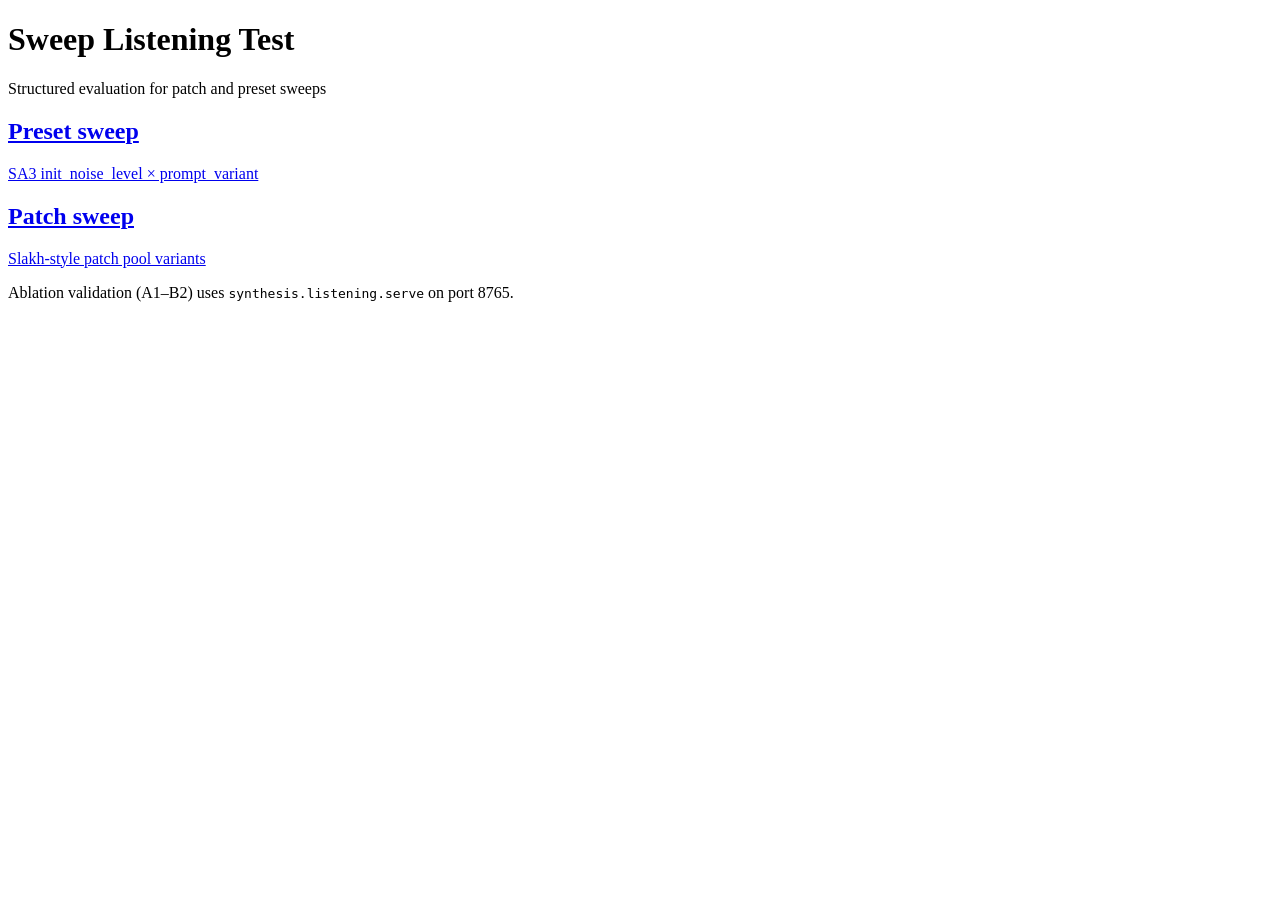
==== experiments/listening/static/index.html @ 1df4fac3 "revamp codebase" ====
<!DOCTYPE html>
<html lang="en">
<head>
  <meta charset="UTF-8">
  <meta name="viewport" content="width=device-width, initial-scale=1.0">
  <title>Sweep Listening Test</title>
  <link rel="stylesheet" href="/static/style.css">
</head>
<body>
  <main class="landing">
    <h1>Sweep Listening Test</h1>
    <p class="subtitle">Structured evaluation for patch and preset sweeps</p>
    <div class="cards">
      <a class="card" href="/test?type=preset">
        <h2>Preset sweep</h2>
        <p>SA3 init_noise_level × prompt_variant</p>
      </a>
      <a class="card" href="/test?type=patch">
        <h2>Patch sweep</h2>
        <p>Slakh-style patch pool variants</p>
      </a>
    </div>
    <p class="hint">Ablation validation (A1–B2) uses <code>synthesis.listening.serve</code> on port 8765.</p>
  </main>
</body>
</html>
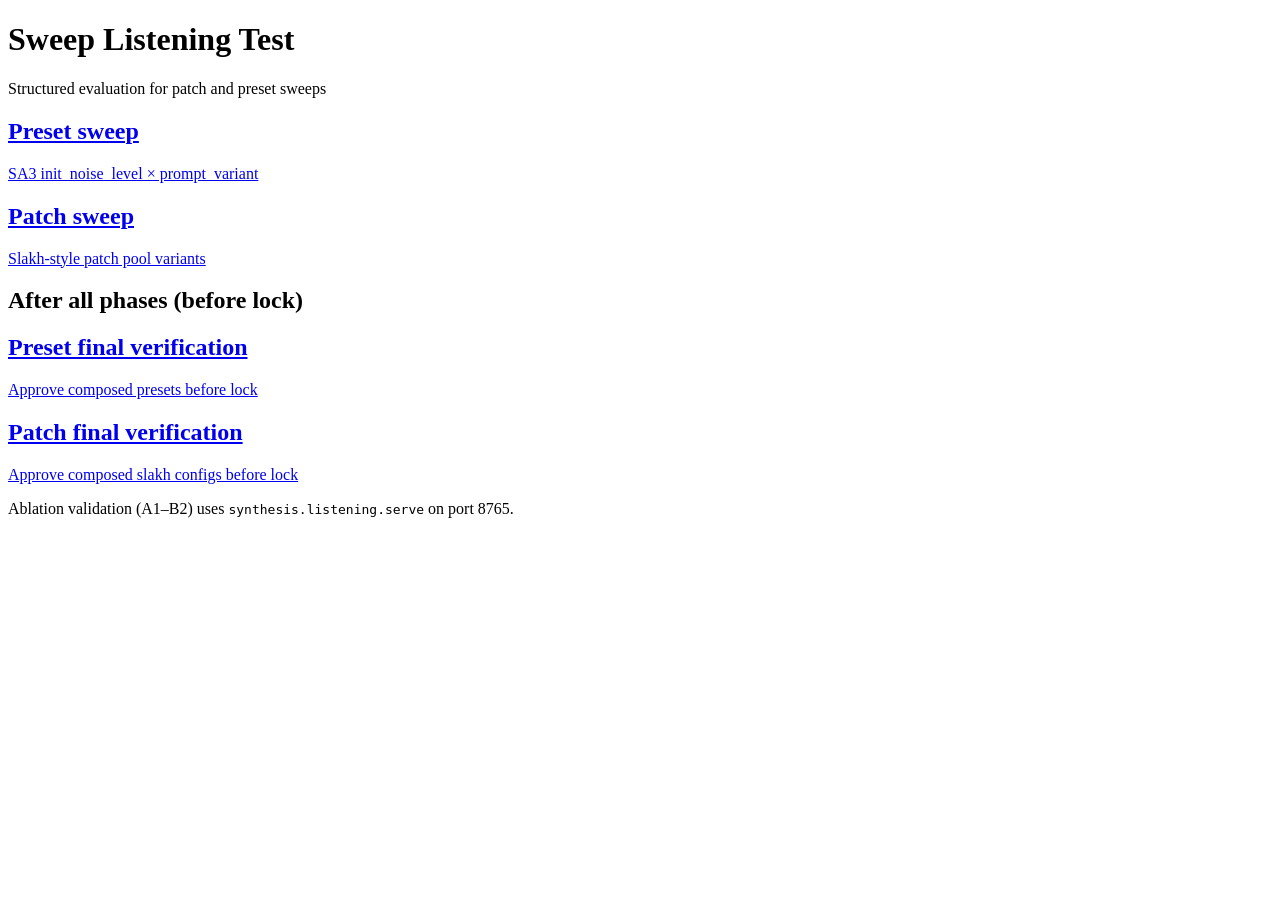
==== commit 29b74bdf: "fixes" ====
--- a/experiments/listening/static/index.html
+++ b/experiments/listening/static/index.html
@@ -20,6 +20,17 @@
         <p>Slakh-style patch pool variants</p>
       </a>
     </div>
+    <h2 class="section-title">After all phases (before lock)</h2>
+    <div class="cards">
+      <a class="card" href="/verify?type=preset">
+        <h2>Preset final verification</h2>
+        <p>Approve composed presets before lock</p>
+      </a>
+      <a class="card" href="/verify?type=patch">
+        <h2>Patch final verification</h2>
+        <p>Approve composed slakh configs before lock</p>
+      </a>
+    </div>
     <p class="hint">Ablation validation (A1–B2) uses <code>synthesis.listening.serve</code> on port 8765.</p>
   </main>
 </body>
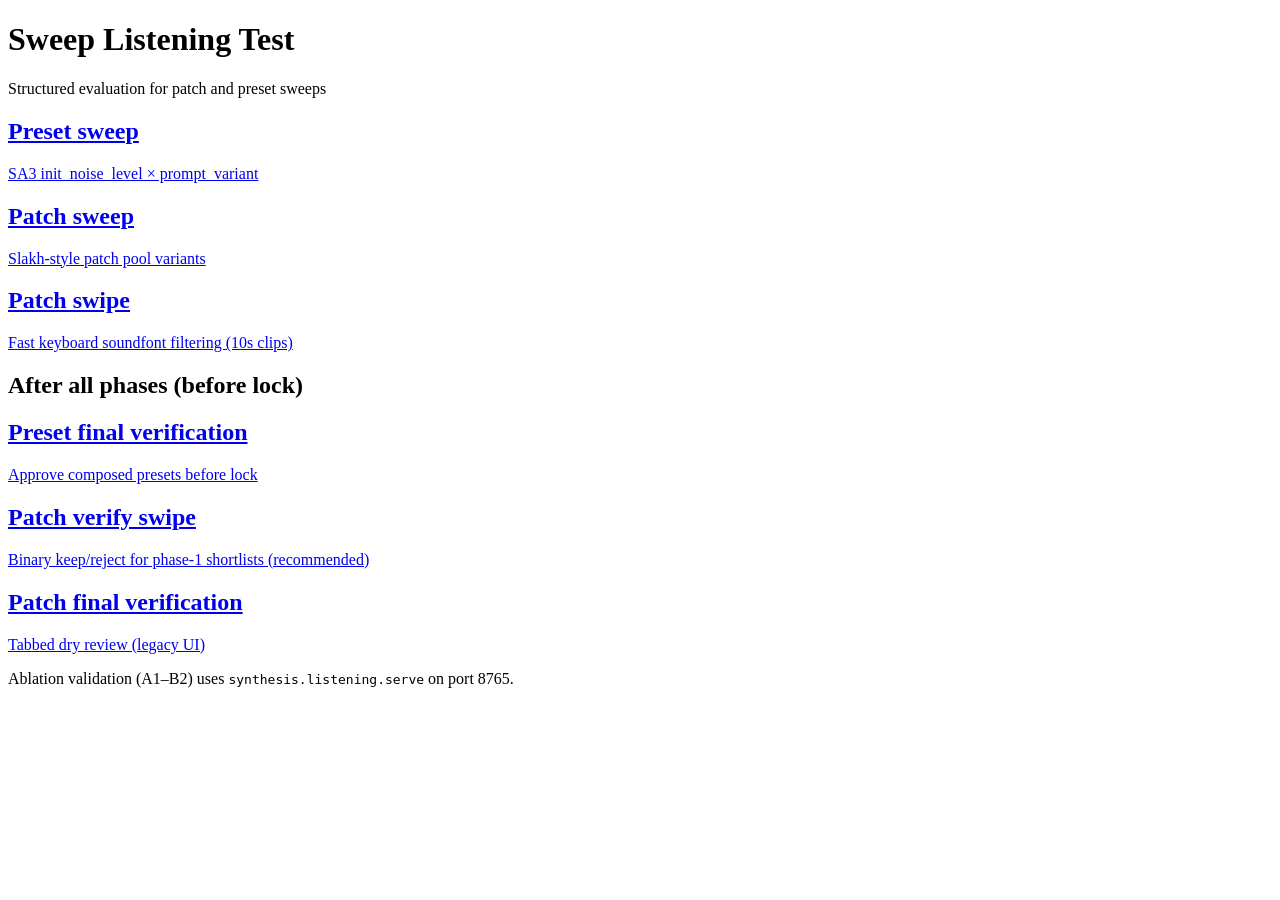
==== commit b5465e0f: "Add archive patch sweep swipe workflow, verify swipe, and synthesis updates. Introduce phase-1 archi" ====
--- a/experiments/listening/static/index.html
+++ b/experiments/listening/static/index.html
@@ -19,6 +19,10 @@
         <h2>Patch sweep</h2>
         <p>Slakh-style patch pool variants</p>
       </a>
+      <a class="card" href="/swipe?type=patch">
+        <h2>Patch swipe</h2>
+        <p>Fast keyboard soundfont filtering (10s clips)</p>
+      </a>
     </div>
     <h2 class="section-title">After all phases (before lock)</h2>
     <div class="cards">
@@ -26,9 +30,13 @@
         <h2>Preset final verification</h2>
         <p>Approve composed presets before lock</p>
       </a>
+      <a class="card" href="/verify-swipe?type=patch">
+        <h2>Patch verify swipe</h2>
+        <p>Binary keep/reject for phase-1 shortlists (recommended)</p>
+      </a>
       <a class="card" href="/verify?type=patch">
         <h2>Patch final verification</h2>
-        <p>Approve composed slakh configs before lock</p>
+        <p>Tabbed dry review (legacy UI)</p>
       </a>
     </div>
     <p class="hint">Ablation validation (A1–B2) uses <code>synthesis.listening.serve</code> on port 8765.</p>
